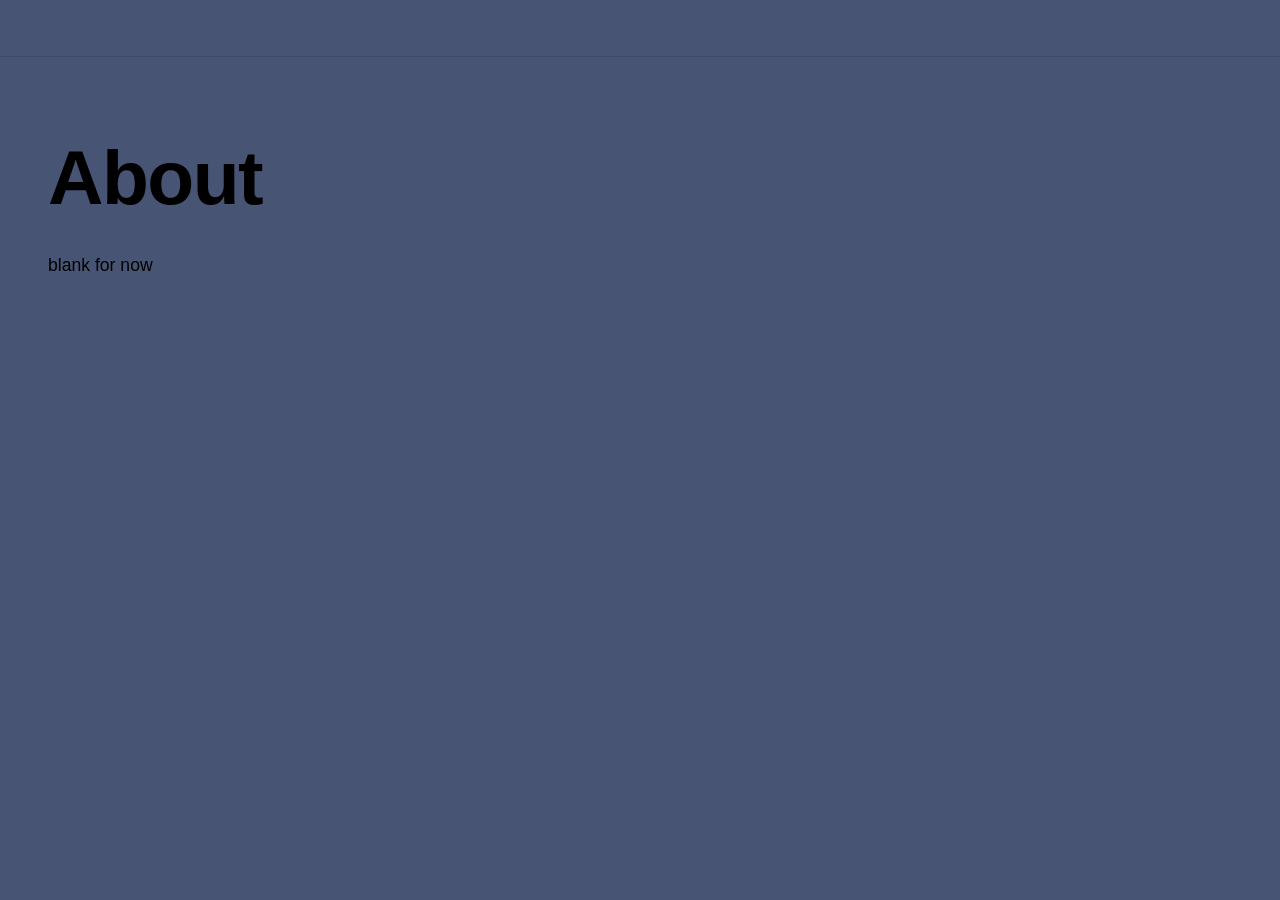
==== floors/about.html @ 20f06e5b "initial commit" ====
<!DOCTYPE html>
<html lang="en">
<head>
    <meta charset="UTF-8">
    <meta name="viewport" content="width=device-width, initial-scale=1.0">
    <title>About — Sasha's Site</title>
    <link rel="preconnect" href="https://fonts.googleapis.com">
    <link rel="stylesheet" href="../../styles/floor.css">
</head>
<body>

    <div class="floor-page">

        <header class="floor-topbar">
        </header>
    
        <main class="floor-content">
            <h1 class="floor-title">About</h1>
            <div class="floor-body">
                <p>blank for now</p>
            </div>
        </main>

    </div>

</body>
</html>
---- styles/floor.css ----
* {
    margin: 0;
    padding: 0;
    box-sizing: border-box;
}

html,
body {
    height: 100%;
    font-family:Arial, Helvetica, sans-serif;
    cursor: url('../assets/cursors/normal.cur'), auto;
}

body {
    background-color: #485474;
    background-size: cover;
    background-position: center;
    color: black;
}

body::before {
    content: '';
    position: fixed;
    inset: 0;
    pointer-events: none;
    z-index: 0;
    opacity: 0.55;
    mix-blend-mode: overlay;
}

a {
    cursor: url('../assets/cursors/hand.cur'), auto;
}

.floor-page {
    position: relative;
    z-index: 1;
    min-height: 100vh;
    display: flex;
    flex-direction: column;
}

.floor-topbar {
    display: flex;
    align-items: center;
    justify-content: space-between;
    padding: 28px 48px;
    border-bottom: 1px solid rgba(17, 17, 17, 0.15);
}

.floor-label {
    font-size: 0.75rem;
    letter-spacing: 0.18em;
    text-transform: uppercase;
    opacity: 0.5;
}

.floor-content {
    flex: 1;
    padding: 80px 48px;
    max-width: 860px;
}

.floor-title {
    font-size: clamp(2.8rem, 6vw, 5rem);
    line-height: 1.05;
    letter-spacing: -0.02em;
    margin-bottom: 32px;
}

.floor-title em {
    font-style: italic;
}

.floor-body {
    font-size: 1.1rem;
    line-height: 1.75;
    max-width: 560px;
}
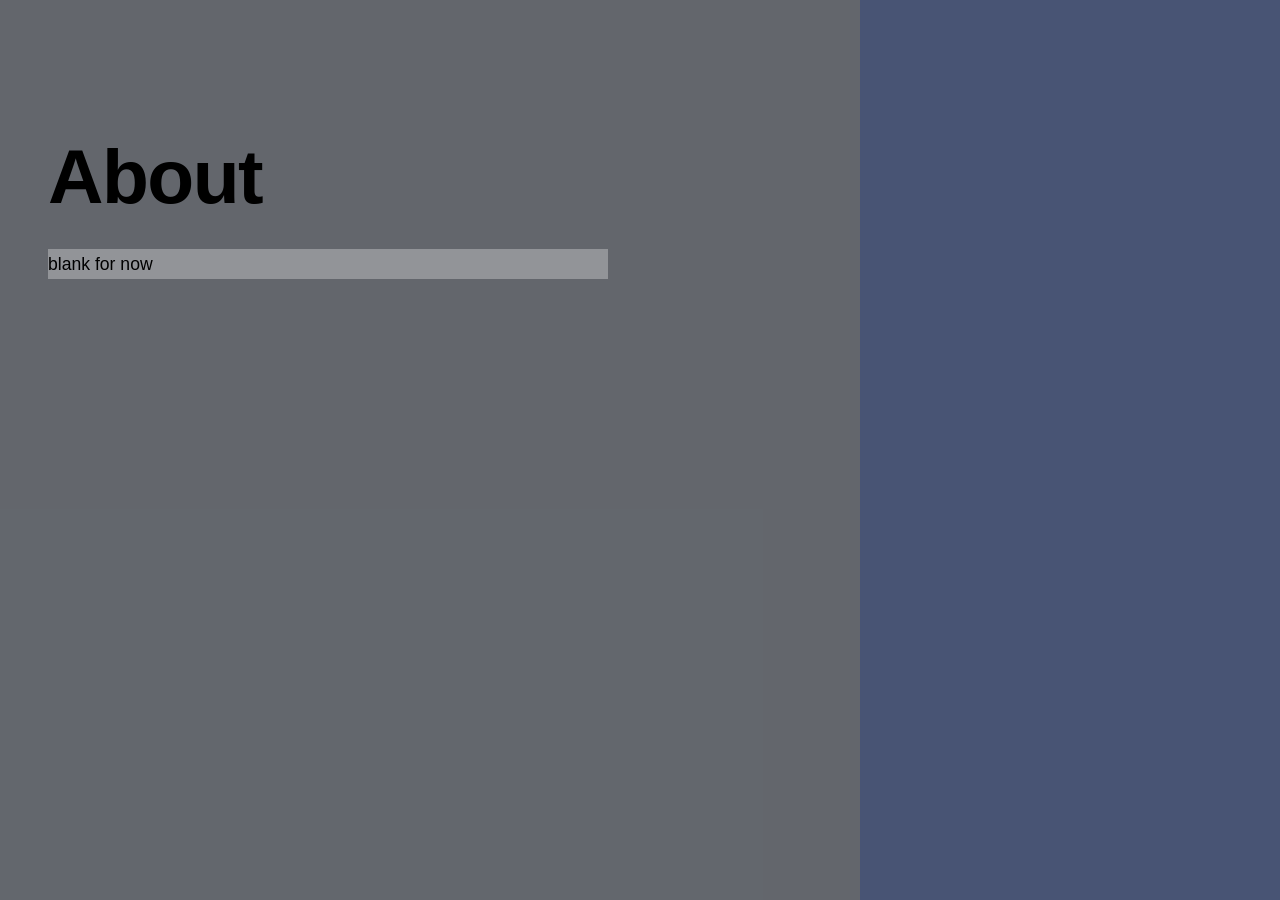
==== commit 2ac1e3b9: "formatting everything, adding backgrounds to rooms, trying to make text visible" ====
--- a/floors/about.html
+++ b/floors/about.html
@@ -1,27 +1,35 @@
 <!DOCTYPE html>
 <html lang="en">
-<head>
-    <meta charset="UTF-8">
-    <meta name="viewport" content="width=device-width, initial-scale=1.0">
+  <head>
+    <meta charset="UTF-8" />
+    <meta name="viewport" content="width=device-width, initial-scale=1.0" />
     <title>About — Sasha's Site</title>
-    <link rel="preconnect" href="https://fonts.googleapis.com">
-    <link rel="stylesheet" href="../../styles/floor.css">
-</head>
-<body>
-
+    <link rel="preconnect" href="https://fonts.googleapis.com" />
+    <link rel="stylesheet" href="../../styles/floor.css" />
+    <style>
+      body {
+        background-image: url("https://i.pinimg.com/1200x/1a/47/b0/1a47b0a86375140e072bd1e7230280d6.jpg");
+        background-size: cover;
+        background-position: center;
+        background-repeat: no-repeat;
+      }
+      .floor-content {
+        background-color: rgba(251, 206, 72, 0.15);
+      }
+      .floor-body {
+        background-color: rgba(255, 255, 255, 0.3);
+      }
+    </style>
+  </head>
+  <body>
     <div class="floor-page">
-
-        <header class="floor-topbar">
-        </header>
-    
-        <main class="floor-content">
-            <h1 class="floor-title">About</h1>
-            <div class="floor-body">
-                <p>blank for now</p>
-            </div>
-        </main>
-
+      <main class="floor-content">
+        <header class="floor-topbar"></header>
+        <h1 class="floor-title">About</h1>
+        <div class="floor-body">
+          <p>blank for now</p>
+        </div>
+      </main>
     </div>
-
-</body>
-</html>+  </body>
+</html>
--- a/styles/floor.css
+++ b/styles/floor.css
@@ -1,79 +1,71 @@
 * {
-    margin: 0;
-    padding: 0;
-    box-sizing: border-box;
+  margin: 0;
+  padding: 0;
+  box-sizing: border-box;
 }
 
 html,
 body {
-    height: 100%;
-    font-family:Arial, Helvetica, sans-serif;
-    cursor: url('../assets/cursors/normal.cur'), auto;
+  height: 100%;
+  font-family: Arial, Helvetica, sans-serif;
+  cursor: url("../assets/cursors/normal.cur"), auto;
 }
 
 body {
-    background-color: #485474;
-    background-size: cover;
-    background-position: center;
-    color: black;
+  background-color: #485474;
+  background-size: cover;
+  background-position: center;
+  color: black;
 }
 
 body::before {
-    content: '';
-    position: fixed;
-    inset: 0;
-    pointer-events: none;
-    z-index: 0;
-    opacity: 0.55;
-    mix-blend-mode: overlay;
+  content: "";
+  position: fixed;
+  inset: 0;
+  pointer-events: none;
+  z-index: 0;
+  opacity: 0.55;
+  mix-blend-mode: overlay;
 }
 
 a {
-    cursor: url('../assets/cursors/hand.cur'), auto;
+  cursor: url("../assets/cursors/hand.cur"), auto;
 }
 
 .floor-page {
-    position: relative;
-    z-index: 1;
-    min-height: 100vh;
-    display: flex;
-    flex-direction: column;
+  position: relative;
+  z-index: 1;
+  min-height: 100vh;
+  display: flex;
+  flex-direction: column;
 }
 
 .floor-topbar {
-    display: flex;
-    align-items: center;
-    justify-content: space-between;
-    padding: 28px 48px;
-    border-bottom: 1px solid rgba(17, 17, 17, 0.15);
-}
-
-.floor-label {
-    font-size: 0.75rem;
-    letter-spacing: 0.18em;
-    text-transform: uppercase;
-    opacity: 0.5;
+  display: flex;
+  align-items: center;
+  justify-content: space-between;
+  padding: 28px 48px;
 }
 
 .floor-content {
-    flex: 1;
-    padding: 80px 48px;
-    max-width: 860px;
+  flex: 1;
+  padding: 80px 48px;
+  max-width: 860px;
 }
 
 .floor-title {
-    font-size: clamp(2.8rem, 6vw, 5rem);
-    line-height: 1.05;
-    letter-spacing: -0.02em;
-    margin-bottom: 32px;
+  font-size: clamp(2.8rem, 6vw, 5rem);
+  line-height: 1.05;
+  letter-spacing: -0.02em;
+  margin-bottom: 32px;
 }
 
 .floor-title em {
-    font-style: italic;
+  font-style: italic;
 }
 
 .floor-body {
-    font-size: 1.1rem;
-    line-height: 1.75;
-    max-width: 560px;
-}+  font-size: 1.1rem;
+  line-height: 1.75;
+  max-width: 560px;
+}
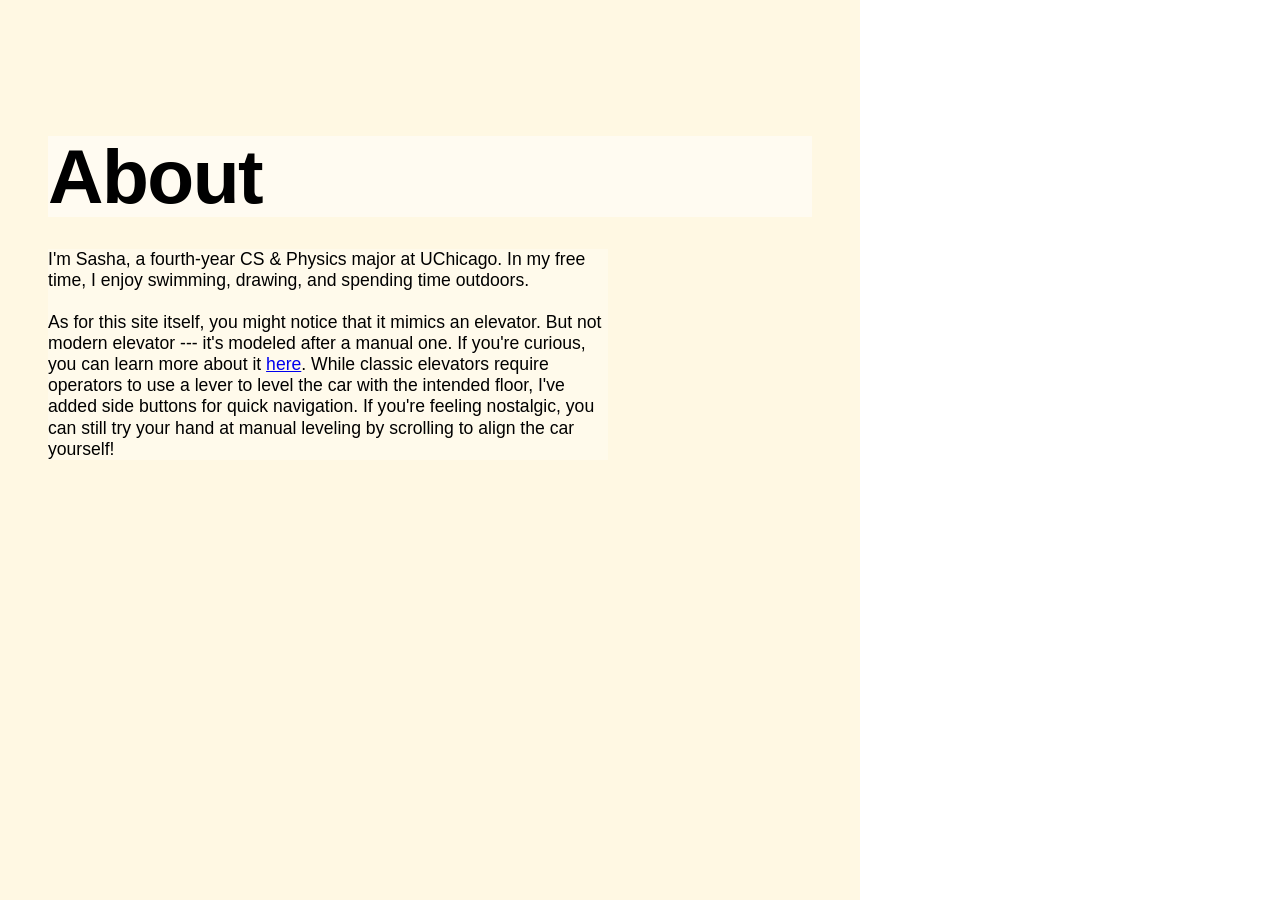
==== commit 379b6ce8: "adding content to floors" ====
--- a/floors/about.html
+++ b/floors/about.html
@@ -5,7 +5,7 @@
     <meta name="viewport" content="width=device-width, initial-scale=1.0" />
     <title>About — Sasha's Site</title>
     <link rel="preconnect" href="https://fonts.googleapis.com" />
-    <link rel="stylesheet" href="../../styles/floor.css" />
+    <link rel="stylesheet" href="../styles/floor.css" />
     <style>
       body {
         background-image: url("https://i.pinimg.com/1200x/1a/47/b0/1a47b0a86375140e072bd1e7230280d6.jpg");
@@ -27,7 +27,26 @@
         <header class="floor-topbar"></header>
         <h1 class="floor-title">About</h1>
         <div class="floor-body">
-          <p>blank for now</p>
+          <p>
+            I'm Sasha, a fourth-year CS & Physics major at UChicago. In my free
+            time, I enjoy swimming, drawing, and spending time outdoors.
+          </p>
+          <br />
+
+          <p>
+            As for this site itself, you might notice that it mimics an
+            elevator. But not modern elevator --- it's modeled after a manual
+            one. If you're curious, you can learn more about it
+            <a
+              href="https://www.britannica.com/video/the-last-human-operated-elevator-in-chicago/-325040"
+              target="_blank"
+            >
+              here</a
+            >. While classic elevators require operators to use a lever to level
+            the car with the intended floor, I've added side buttons for quick
+            navigation. If you're feeling nostalgic, you can still try your hand
+            at manual leveling by scrolling to align the car yourself!
+          </p>
         </div>
       </main>
     </div>
--- a/styles/floor.css
+++ b/styles/floor.css
@@ -12,7 +12,7 @@
 }
 
 body {
-  background-color: #485474;
+  background-color: white;
   background-size: cover;
   background-position: center;
   color: black;
@@ -58,14 +58,12 @@
   line-height: 1.05;
   letter-spacing: -0.02em;
   margin-bottom: 32px;
-}
-
-.floor-title em {
-  font-style: italic;
+  background-color: rgba(255, 255, 255, 0.5);
 }
 
 .floor-body {
   font-size: 1.1rem;
-  line-height: 1.75;
+  line-height: 1.2;
   max-width: 560px;
+  background-color: rgba(255, 255, 255, 0.5);
 }
